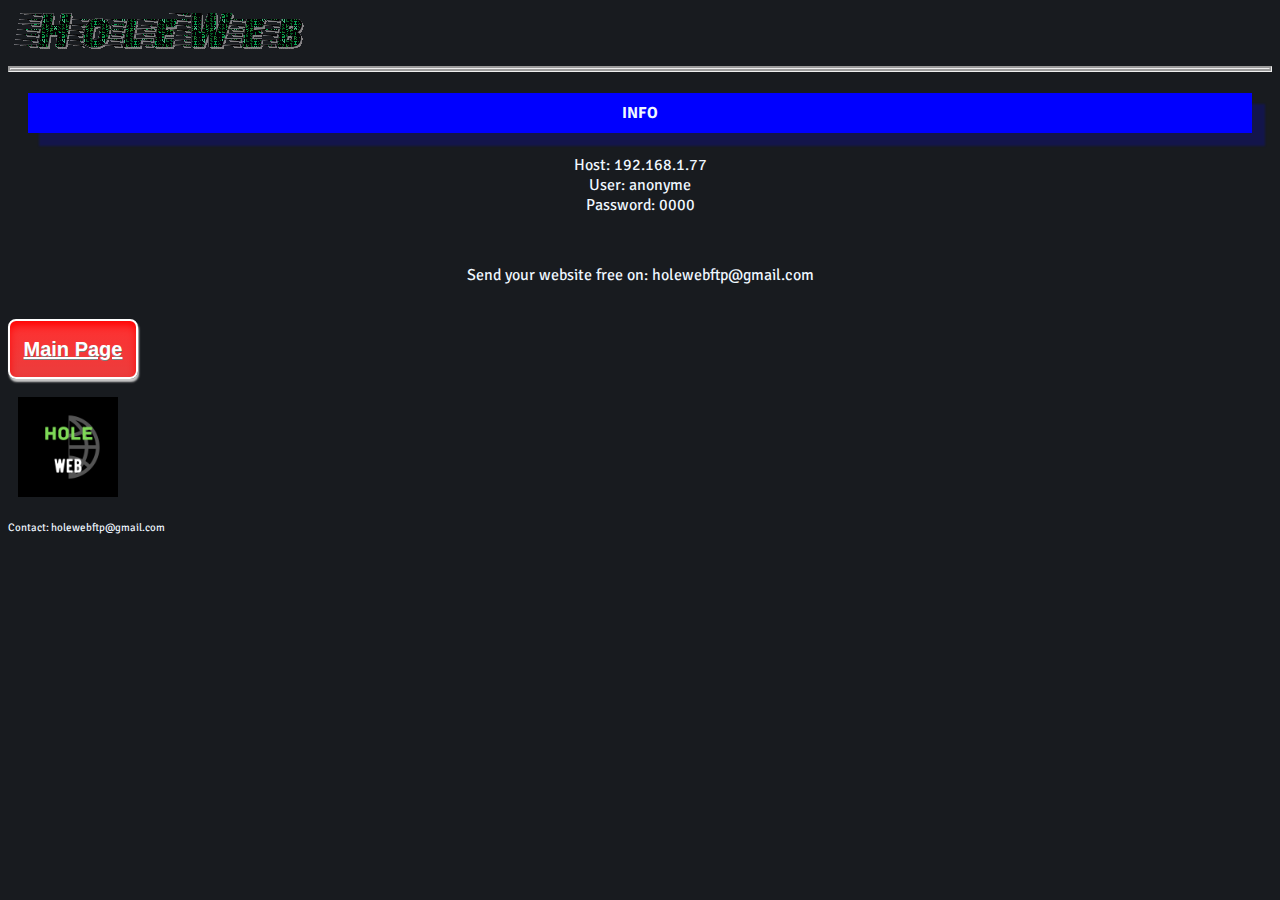
==== ftpinfo.html @ b9e39681 "Create ftpinfo.html" ====
<!DOCTYPE html>
<html lang="en">
<head>
    <meta charset="UTF-8">
    <meta http-equiv="X-UA-Compatible" content="IE=edge">
    <meta name="viewport" content="width=device-width, initial-scale=1.0">
    <title>Hole Web</title>
    <link rel="stylesheet" href="style.css">

    <link rel="preconnect" href="https://fonts.googleapis.com">
<link rel="preconnect" href="https://fonts.gstatic.com" crossorigin>
<link href="https://fonts.googleapis.com/css2?family=Signika+Negative:wght@600&display=swap" rel="stylesheet">
</head>
<body>
    <img src="holeweblogo.gif" alt="" height="46px" width="313px">
    <hr>
    <h4>INFO</h4>

    <p class="description">Host: 192.168.1.77 <br> 
    User: anonyme <br>
    Password: 0000</p>
    
    <br>

    <p class="description">Send your website free on: holewebftp@gmail.com</p>

    <br>

    <a href='index.html' class='ClassName'>Main Page</a>

    <br>
    <br>

   
    <img class="imgc" src="Black.png" alt="" height="100px" width="100px">
    <p class="contact">Contact: holewebftp@gmail.com</p>

</body>
</html>
---- style.css ----
body {
    background: #181b1f;
}

hr
{
    border: 3px, groove;
}

.description, h4 {
    color: aliceblue;
    text-align: center;
    font-family: 'Signika Negative', sans-serif;
}

h4 {
    background-color: blue;
    padding: 10px;
    padding-left: 10px;
    box-shadow: 12px 12px 2px 1px rgba(0, 0, 255, .2);
    margin-left: 20px;
    margin-right: 20px;
}

.contact {
    color: aliceblue;
    font-size: 11px;
    font-family: 'Signika Negative', sans-serif;
    margin-top: 20px;

}

.imgc
{
    margin: 0;
    margin-left: 10px;
}

.ClassName {
	font-weight:bold;
	text-decoration:underline;
	font-family:Arial;
	box-shadow:inset #ff0000 0px 5px 8px -1px,#c9c9c9 1px 3px 2px;
	o-box-shadow:inset #ff0000 0px 5px 8px -1px,#c9c9c9 1px 3px 2px;
	-moz-box-shadow:inset #ff0000 0px 5px 8px -1px,#c9c9c9 1px 3px 2px;
	-webkit-box-shadow:inset #ff0000 0px 5px 8px -1px,#c9c9c9 1px 3px 2px;
	background:#ff3030;
	background:-o-linear-gradient(90deg, #ff3030, #eb3d3d);
	background:-moz-linear-gradient( center top, #ff3030 5%, #eb3d3d 100% );
	background:-webkit-gradient( linear, left top, left bottom, color-stop(0.05, #ff3030), color-stop(1, #eb3d3d) );
	filter:progid:DXImageTransform.Microsoft.gradient(startColorstr='#ff3030', endColorstr='#eb3d3d');
	background:-webkit-linear-gradient(#ff3030, #eb3d3d);
	background:-ms-linear-gradient(#ff3030, #eb3d3d);
	background:linear-gradient(#ff3030, #eb3d3d);
	text-indent:0px;
	line-height:30px;
	-moz-border-radius:8px;
	-webkit-border-radius:8px;
	border-radius:8px;
	text-align:center;
	vertical-align:middle;
	display:inline-block;
	font-size:20px;
	color:#ffffff;
	width:100px;
	height:30px;
	padding:13px;
	text-shadow:#7d7d7d 0px 1px 0px;
	border-color:#ffffff;
	border-width:2px;
	border-style:solid;
}

.ClassName:active {
	box-shadow:inset #ff0000 0px 5px 8px -1px,#c9c9c9 1px 0 2px;
	o-box-shadow:inset #ff0000 0px 5px 8px -1px,#c9c9c9 1px 0 2px;
	-moz-box-shadow:inset #ff0000 0px 5px 8px -1px,#c9c9c9 1px 0 2px;
	-webkit-box-shadow:inset #ff0000 0px 5px 8px -1px,#c9c9c9 1px 0 2px;
	position:relative;
	top:3px
}

.ClassName:hover {
	background:#eb3d3d;
	background:-o-linear-gradient(90deg, #eb3d3d, #ff3030);
	background:-moz-linear-gradient( center top, #eb3d3d 5%, #ff3030 100% );
	background:-webkit-gradient( linear, left top, left bottom, color-stop(0.05, #eb3d3d), color-stop(1, #ff3030) );
	filter:progid:DXImageTransform.Microsoft.gradient(startColorstr='#eb3d3d', endColorstr='#ff3030');
	background:-webkit-linear-gradient(#eb3d3d, #ff3030);
	background:-ms-linear-gradient(#eb3d3d, #ff3030);
	background:linear-gradient(#eb3d3d, #ff3030);
}
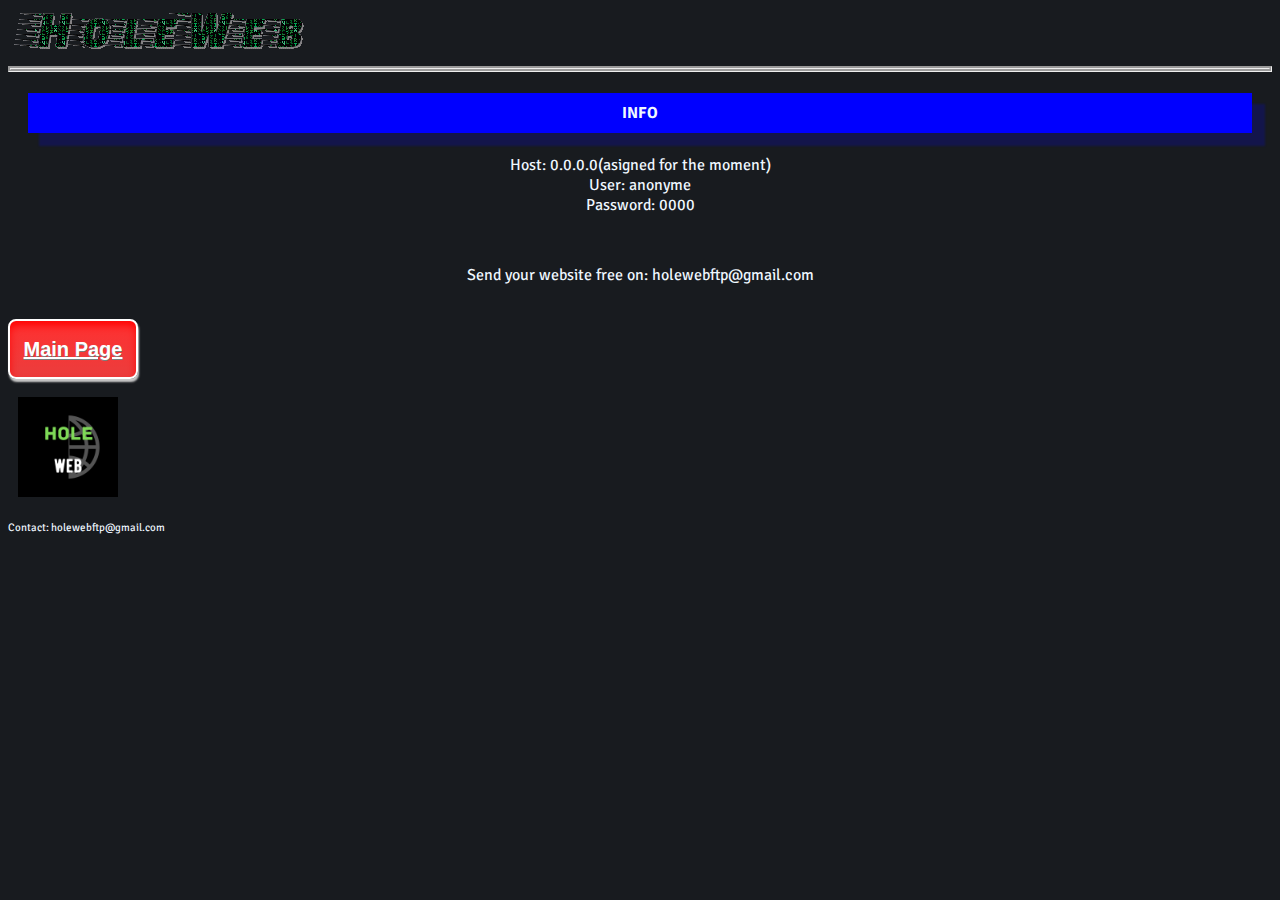
==== commit 0226d850: "Update ftpinfo.html" ====
--- a/ftpinfo.html
+++ b/ftpinfo.html
@@ -16,7 +16,7 @@
     <hr>
     <h4>INFO</h4>
 
-    <p class="description">Host: 192.168.1.77 <br> 
+    <p class="description">Host: 0.0.0.0(asigned for the moment) <br> 
     User: anonyme <br>
     Password: 0000</p>
     
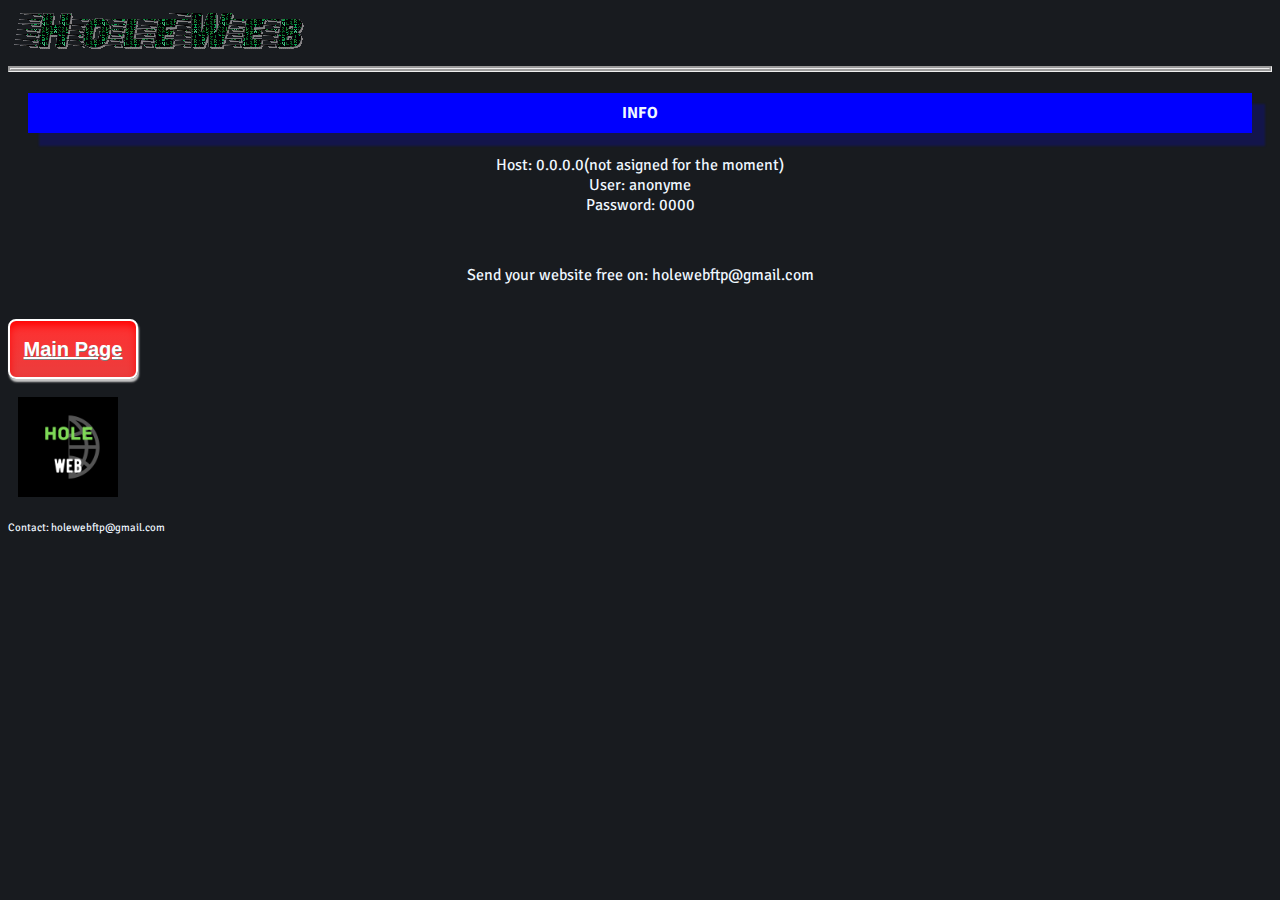
==== commit 803be1e3: "Update ftpinfo.html" ====
--- a/ftpinfo.html
+++ b/ftpinfo.html
@@ -16,7 +16,7 @@
     <hr>
     <h4>INFO</h4>
 
-    <p class="description">Host: 0.0.0.0(asigned for the moment) <br> 
+    <p class="description">Host: 0.0.0.0(not asigned for the moment) <br> 
     User: anonyme <br>
     Password: 0000</p>
     
